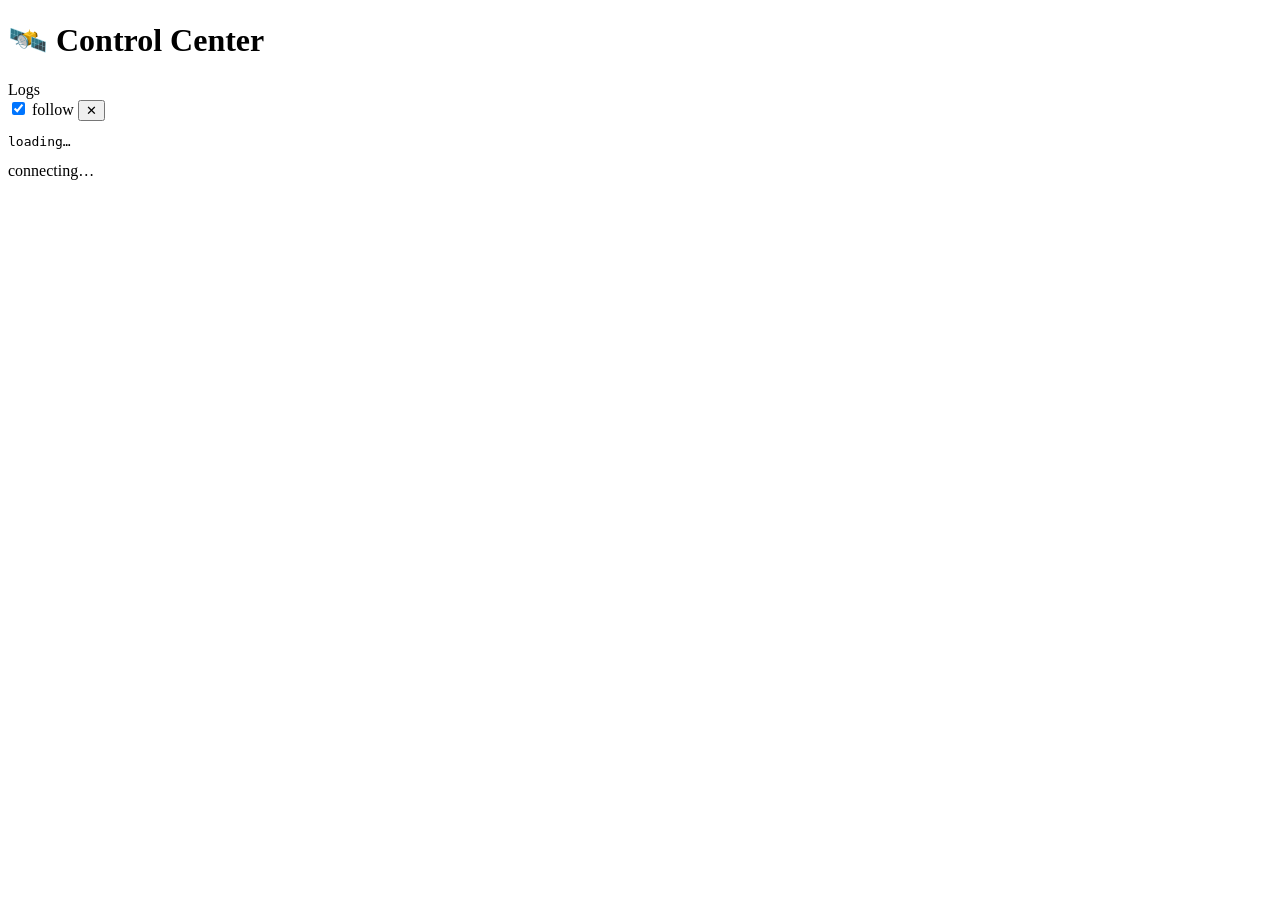
==== control-center/app/static/index.html @ e9e598cb "Add Control Center: local dashboard to supervise bots, trading & monitoring scripts A config-driven " ====
<!DOCTYPE html>
<html lang="en">
<head>
  <meta charset="utf-8" />
  <meta name="viewport" content="width=device-width, initial-scale=1" />
  <title>Control Center</title>
  <link rel="stylesheet" href="/style.css" />
</head>
<body>
  <header>
    <h1>🛰️ Control Center</h1>
    <div class="sys" id="sys"></div>
  </header>

  <main id="groups"></main>

  <div id="modal" class="modal hidden">
    <div class="modal-box">
      <div class="modal-head">
        <span id="modal-title">Logs</span>
        <div>
          <label class="autorefresh">
            <input type="checkbox" id="log-follow" checked /> follow
          </label>
          <button id="modal-close">✕</button>
        </div>
      </div>
      <pre id="modal-logs">loading…</pre>
    </div>
  </div>

  <footer>
    <span id="status-line">connecting…</span>
  </footer>

  <script src="/app.js"></script>
</body>
</html>
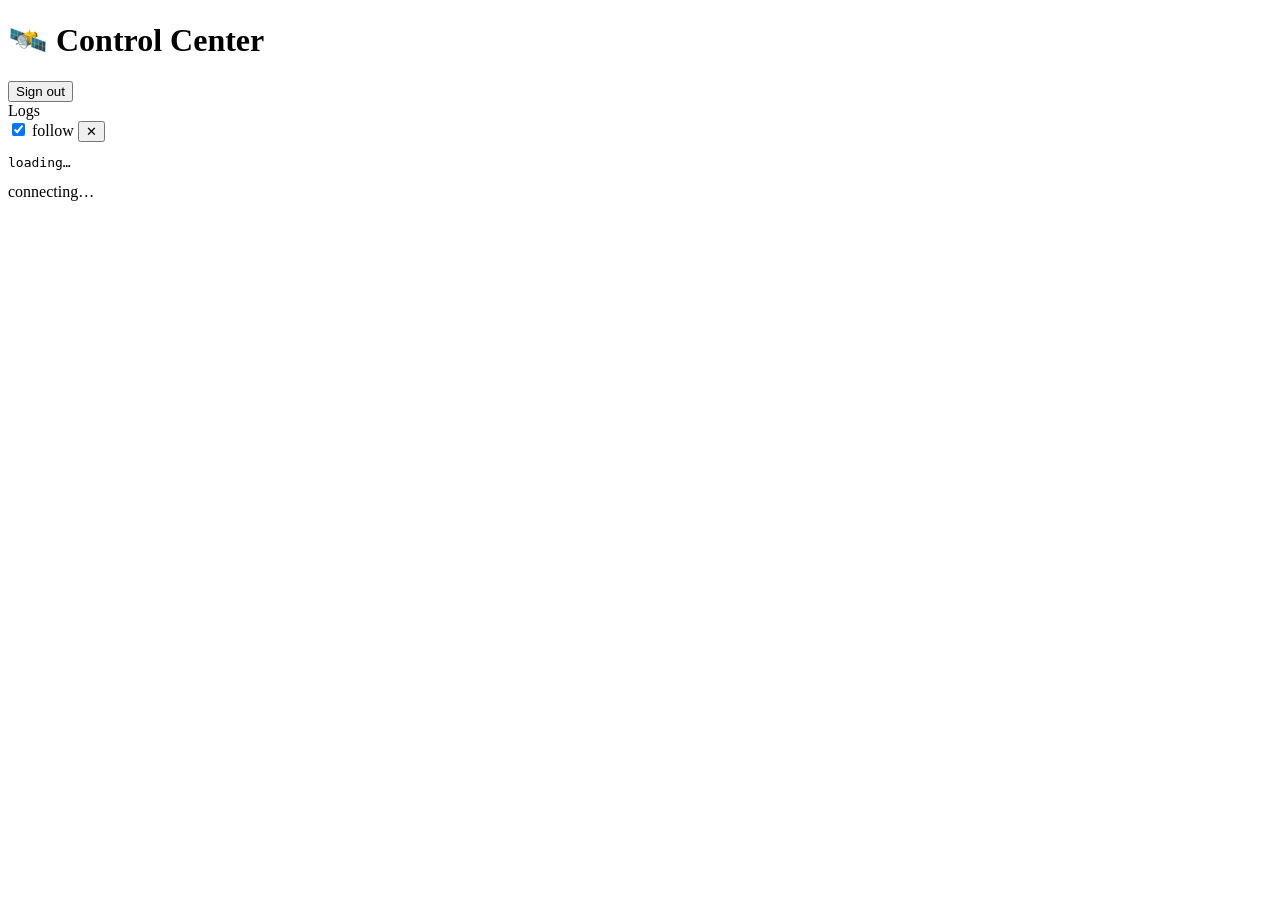
==== commit 371117d2: "Add remote access to Control Center: password login + TLS - Optional password auth with HMAC-signed " ====
--- a/control-center/app/static/index.html
+++ b/control-center/app/static/index.html
@@ -10,6 +10,7 @@
   <header>
     <h1>🛰️ Control Center</h1>
     <div class="sys" id="sys"></div>
+    <button id="logout-btn" class="hidden">Sign out</button>
   </header>
 
   <main id="groups"></main>
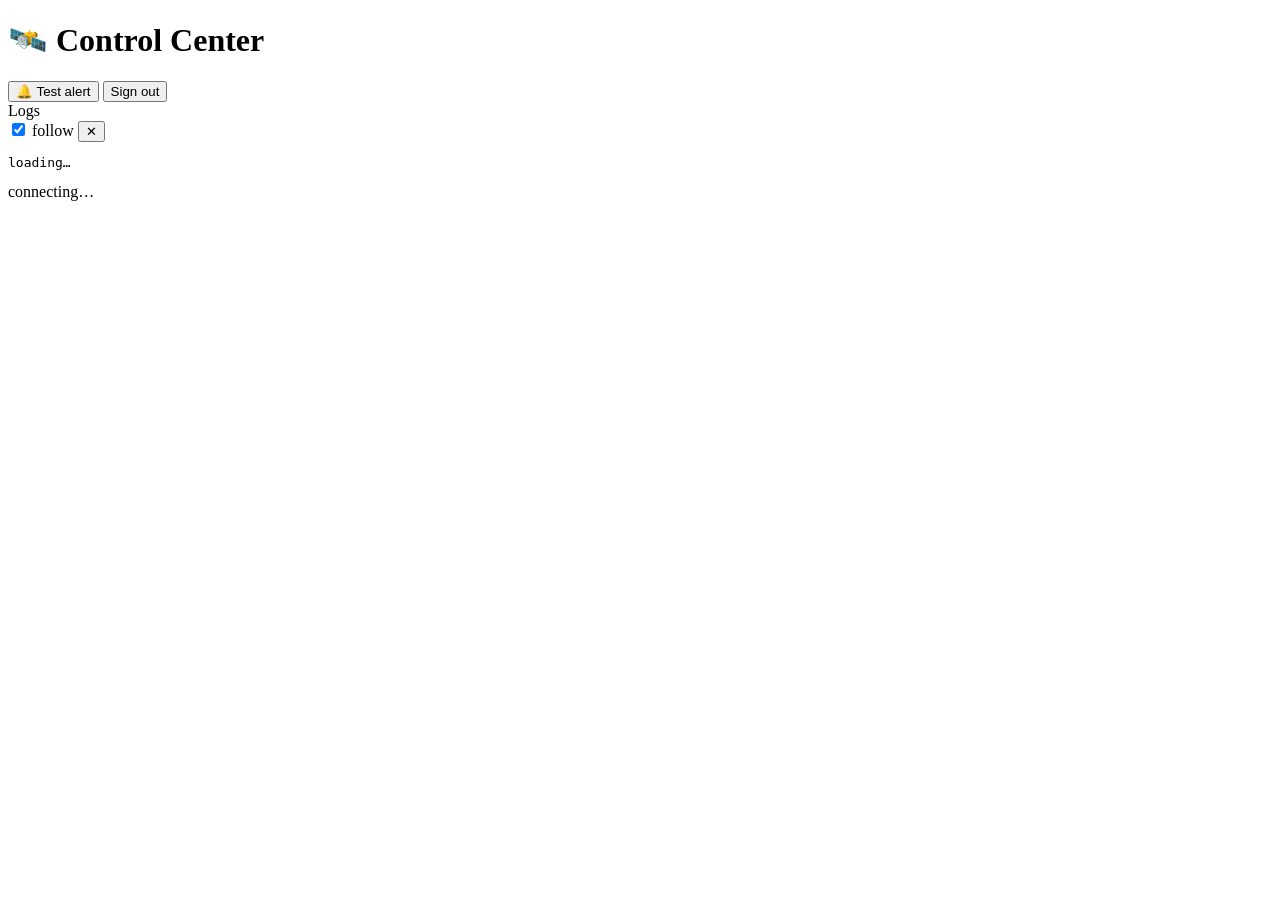
==== commit c343698f: "Add crash alerts to Control Center (desktop / Slack / email) - Notifier with three best-effort, off-" ====
--- a/control-center/app/static/index.html
+++ b/control-center/app/static/index.html
@@ -10,6 +10,7 @@
   <header>
     <h1>🛰️ Control Center</h1>
     <div class="sys" id="sys"></div>
+    <button id="test-alert-btn" class="hidden">🔔 Test alert</button>
     <button id="logout-btn" class="hidden">Sign out</button>
   </header>
 
